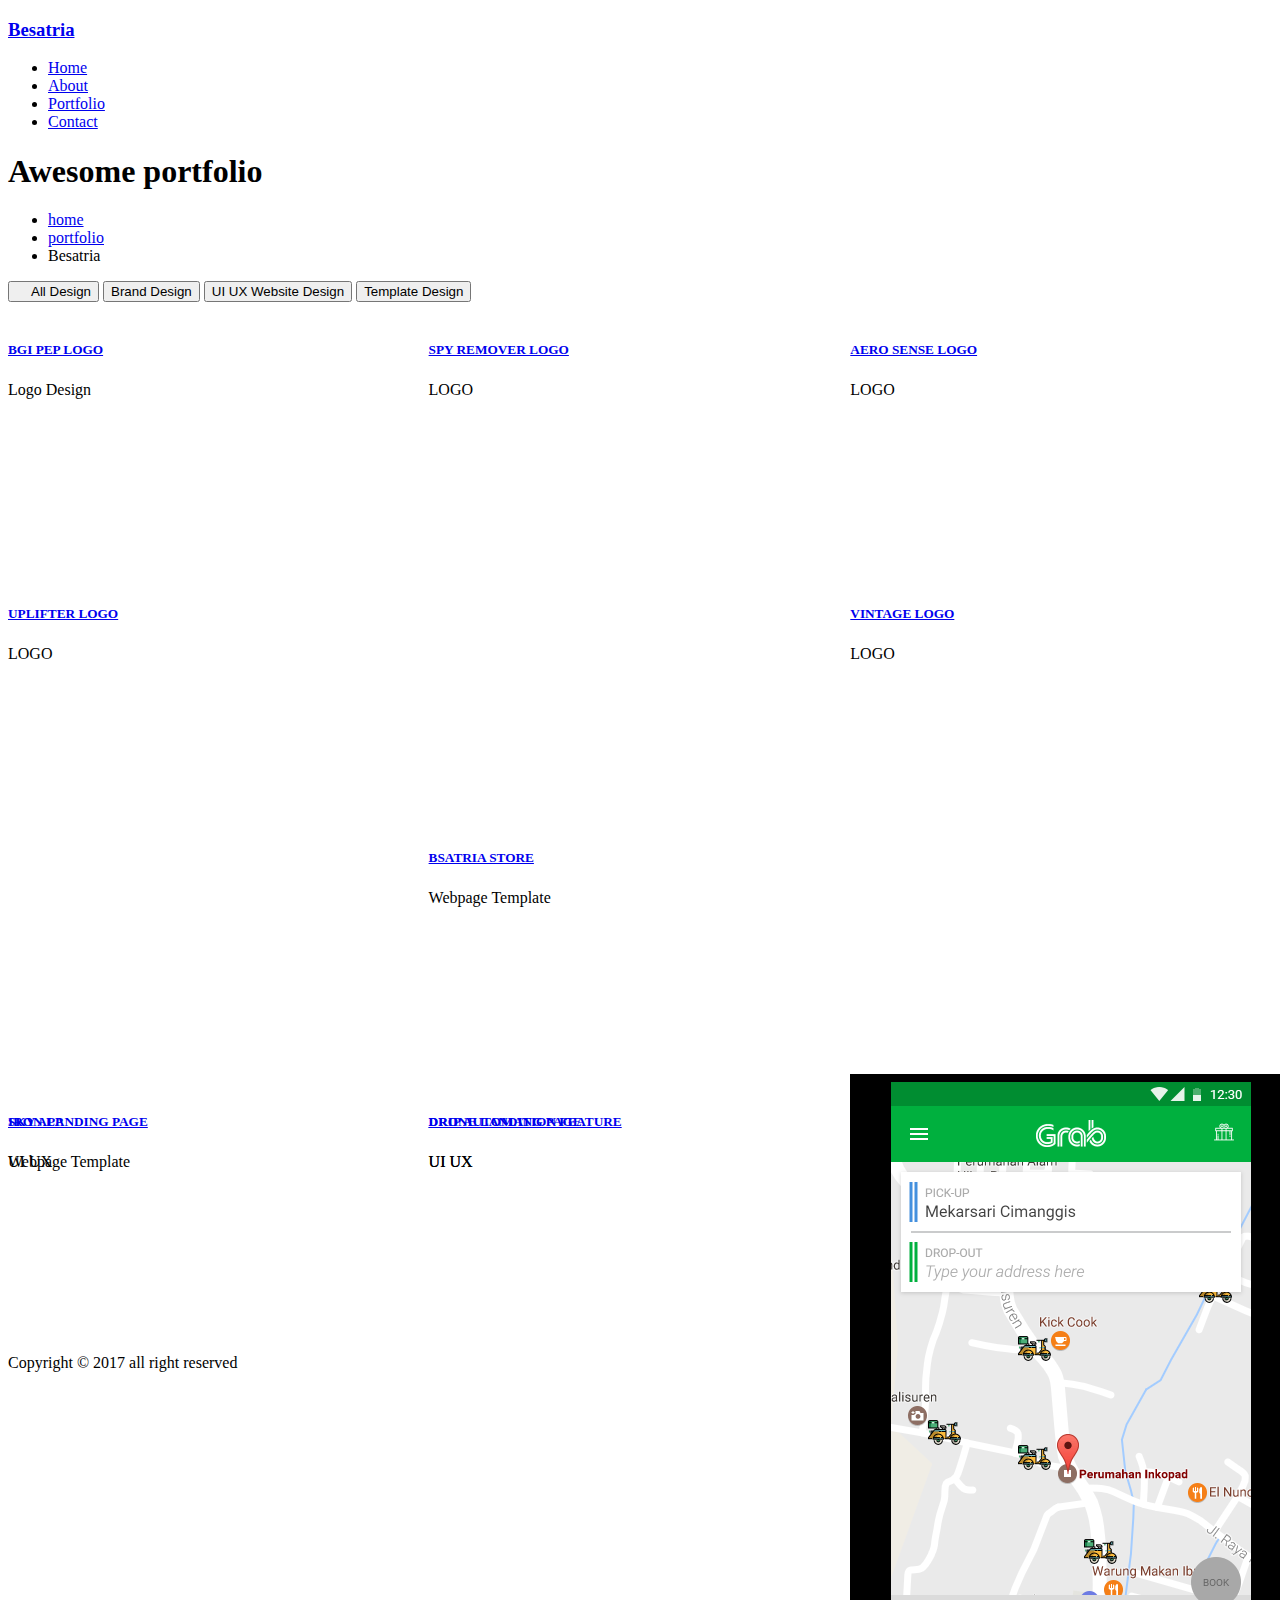
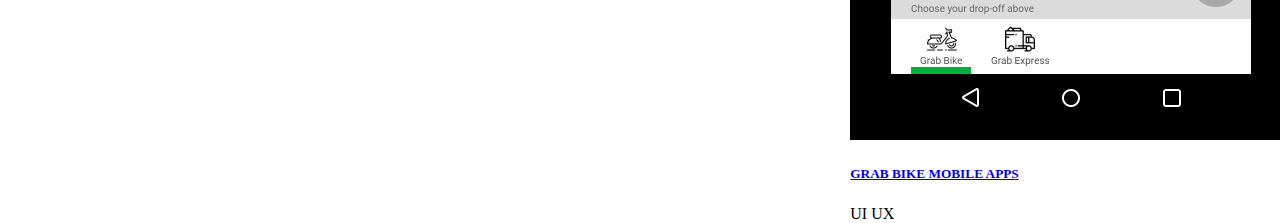
==== docs/portfolio.html @ 46781659 "add missing file" ====
<!DOCTYPE html>
<html>

<head>
	<meta http-equiv="Content-Type" content="text/html; charset=UTF-8">

	<meta http-equiv="x-ua-compatible" content="ie=edge">
	<title>Besatria - Portfolio</title>
	<meta name="description" content="">
	<meta name="viewport" content="width=device-width, initial-scale=1">
	<link rel="shortcut icon" type="image/jpg" href="images/logogradient.jpg">

	<!-- all css here -->
	<link rel="stylesheet" href="css/bootstrap.min.css">
	<link rel="stylesheet" href="css/font-awesome.min.css">
	<link rel="stylesheet" href="css/meanmenu.css">
	<link rel="stylesheet" href="css/magnific-popup.css">
	<link rel="stylesheet" href="css/owl.carousel.min.css">
	<link rel="stylesheet" href="css/style.css">
	<link rel="stylesheet" href="css/responsive.css">
	<script src="js/modernizr-2.8.3.min.js"></script>
</head>

<body>
	<!--[if lt IE 8]>
            <p class="browserupgrade">You are using an <strong>outdated</strong> browser. Please <a href="http://browsehappy.com/">upgrade your browser</a> to improve your experience.</p>
        <![endif]-->
	<!-- header start -->
	<header>
		<div class="header-top-area">
			<div class="container">
				<div class="row">
					<div class="col-md-3 col-sm-3">
						<div class="logo">
							<h3><a href="index.html">Besatria</a></h3>
						</div>
					</div>
					<div class="col-md-9 col-sm-9">
						<div class="main-menu floatright">
							<nav style="display: block;">
								<ul>
									<li><a href="index.html">Home</a></li>
									<li><a href="about.html">About</a></li>
									<li class="active"><a href="portfolio.html">Portfolio</a></li>
									<li><a href="contact.html">Contact</a></li>
								</ul>
							</nav>
						</div>
						<div class="mobile-menu-area"></div>
					</div>
				</div>
			</div>
		</div>
	</header>
	<!-- header start -->
	<!-- breadcrumb-area-start -->
	<div class="breadcrumb-area gray-bg ptb-100">
		<div class="container">
			<div class="row">
				<div class="col-md-12">
					<div class="breadcrumb-title text-center">
						<h1>Awesome portfolio</h1>
						<div class="breadcrumb-menu">
							<ul>
								<li><a href="index.html">home</a></li>
								<li><a href="index.html">portfolio</a></li>
								<li>Besatria</li>
							</ul>
						</div>
					</div>
				</div>
			</div>
		</div>
	</div>
	<!-- breadcrumb-area-end -->
	<!-- portfolio-area start -->
	<div class="portfolio-area pt-90 pb-70">
		<div class="container">
			<div class="filter-menu">
				<button class="active" data-filter="*"><span style="margin-left:15px;">All Design</span></button>
				<button data-filter=".brand">Brand Design</button>
				<button data-filter=".uiux">UI UX Website Design</button>
				<button data-filter=".template">Template Design</button>
			</div>
			<div class="portfolio-active custom-row" style="position: relative; height: 1036px;">
				<div class="portfolio-item brand mb-20" style="position: absolute; left: 0%; top: 0px;">
					<div class="portfolio-box">
						<div class="portfolio-img">
							<img src="images/logo1.jpeg" alt="">
							<a class="work-popup image-popup" href="images/logo1.jpeg"><i class="fa fa-expand"></i></a>
						</div>
						<div class="portfolio-title">
							<h5><a href="https://www.behance.net/bagassatria47">BGI PEP LOGO</a></h5>
							<span>Logo Design</span>
						</div>
					</div>
				</div>
				<div class="portfolio-item brand mb-20" style="position: absolute; left: 33.2759%; top: 0px;">
					<div class="portfolio-box">
						<div class="portfolio-img">
							<img src="images/logo2.jpeg" alt="">
							<a class="work-popup image-popup" href="images/logo2.jpeg"><i class="fa fa-expand"></i></a>
						</div>
						<div class="portfolio-title">
							<h5><a href="https://www.behance.net/bagassatria47">SPY REMOVER LOGO</a></h5>
							<span>LOGO</span>
						</div>
					</div>
				</div>
				<div class="portfolio-item brand mb-20" style="position: absolute; left: 66.6379%; top: 0px;">
					<div class="portfolio-box">
						<div class="portfolio-img">
							<img src="images/logo3.jpeg" alt="">
							<a class="work-popup image-popup" href="images/logo3.jpeg"><i class="fa fa-expand"></i></a>
						</div>
						<div class="portfolio-title">
							<h5><a href="https://www.behance.net/bagassatria47">AERO SENSE LOGO</a></h5>
							<span>LOGO</span>
						</div>
					</div>
				</div>
				<div class="portfolio-item brand mb-20" style="position: absolute; left: 0%; top: 264px;">
					<div class="portfolio-box">
						<div class="portfolio-img">
							<img src="images/logo4.png" alt="">
							<a class="work-popup image-popup" href="images/logo4.png"><i class="fa fa-expand"></i></a>
						</div>
						<div class="portfolio-title">
							<h5><a href="https://www.behance.net/bagassatria47">UPLIFTER LOGO</a></h5>
							<span>LOGO</span>
						</div>
					</div>
				</div>
				<div class="portfolio-item brand mb-20" style="position: absolute; left: 66.6379%; top: 264px;">
					<div class="portfolio-box">
						<div class="portfolio-img">
							<img src="images/logo5.png" alt="">
							<a class="work-popup image-popup" href="images/logo5.png"><i class="fa fa-expand"></i></a>
						</div>
						<div class="portfolio-title">
							<h5><a href="https://www.behance.net/bagassatria47">VINTAGE LOGO</a></h5>
							<span>LOGO</span>
						</div>
					</div>
				</div>
				<div class="portfolio-item template mb-20" style="position: absolute; left: 33.2759%; top: 508px;">
					<div class="portfolio-box">
						<div class="portfolio-img">
							<img src="images/template.PNG" alt="">
							<a class="work-popup image-popup" href="images/template.PNG"><i class="fa fa-expand"></i></a>
						</div>
						<div class="portfolio-title">
							<h5><a href="http://bsatria.id.vg">BSATRIA STORE</a></h5>
							<span>Webpage Template</span>
						</div>
					</div>
				</div>
				<div class="portfolio-item template mb-20" style="position: absolute; left: 0%; top: 772px;">
					<div class="portfolio-box">
						<div class="portfolio-img">
							<img src="images/template2.PNG" alt="">
							<a class="work-popup image-popup" href="images/template2.PNG"><i class="fa fa-expand"></i></a>
						</div>
						<div class="portfolio-title">
							<h5><a href="https://bsatria.github.io/template-skyapp/">SKY APP</a></h5>
							<span>Webpage Template</span>
						</div>
					</div>
				</div>
				<div class="portfolio-item uiux mb-20" style="position: absolute; left: 33.2759%; top: 772px;">
					<div class="portfolio-box">
						<div class="portfolio-img">
							<img src="images/visualweb.PNG" alt="">
							<a class="work-popup image-popup" href="images/visualweb.PNG"><i class="fa fa-expand"></i></a>
						</div>
						<div class="portfolio-title">
							<h5><a href="https://xd.adobe.com/view/b92bac60-ce27-46dd-8525-37e076e789b0">DRIP AUTOMATION FEATURE</a></h5>
							<span>UI UX</span>
						</div>
					</div>
				</div>
				<div class="portfolio-item uiux mb-20" style="position: absolute; left: 66.6379%; top: 772px;">
					<div class="portfolio-box">
						<div class="portfolio-img">
							<img src="images/visualweb2.PNG" alt="">
							<a class="work-popup image-popup" href="images/visualweb2.PNG"><i class="fa fa-expand"></i></a>
						</div>
						<div class="portfolio-title">
							<h5><a href="https://xd.adobe.com/view/00af450e-8e10-417d-92c6-4bfa39148953">DRIP HOME PAGE</a></h5>
							<span>UI UX</span>
						</div>
					</div>
				</div>
				<div class="portfolio-item uiux mb-20" style="position: absolute; left: 0%; top: 772px;">
					<div class="portfolio-box">
						<div class="portfolio-img">
							<img src="images/visualweb3.PNG" alt="">
							<a class="work-popup image-popup" href="images/visualweb3.PNG"><i class="fa fa-expand"></i></a>
						</div>
						<div class="portfolio-title">
							<h5><a href="https://www.behance.net/bagassatria47">IRON LANDING PAGE</a></h5>
							<span>UI UX</span>
						</div>
					</div>
				</div>
				<div class="portfolio-item uiux mb-20" style="position: absolute; left: 33.2759%; top: 772px;">
					<div class="portfolio-box">
						<div class="portfolio-img">
							<img src="images/visualweb4.PNG" alt="">
							<a class="work-popup image-popup" href="images/visualweb4.PNG"><i class="fa fa-expand"></i></a>
						</div>
						<div class="portfolio-title">
							<h5><a href="https://www.behance.net/bagassatria47">DRONE LANDING PAGE</a></h5>
							<span>UI UX</span>
						</div>
					</div>
				</div>
				<div class="portfolio-item uiux mb-20" style="position: absolute; left: 66.6379%; top: 772px;">
					<div class="portfolio-box">
						<div class="portfolio-img">
							<img src="images/visualweb5.PNG" alt="">
							<a class="work-popup image-popup" href="images/visualweb5.PNG"><i class="fa fa-expand"></i></a>
						</div>
						<div class="portfolio-title">
							<h5><a href="https://www.behance.net/bagassatria47">REAL ESTATE LANDING PAGE</a></h5>
							<span>UI UX</span>
						</div>
					</div>
				</div>
				<div class="portfolio-item uiux mb-20" style="position: absolute; left: 66.6379%; top: 772px;">
					<div class="portfolio-box">
						<div class="portfolio-img">
							<img src="images/visualweb6.PNG" alt="">
							<a class="work-popup image-popup" href="images/visualweb6.PNG"><i class="fa fa-expand"></i></a>
						</div>
						<div class="portfolio-title">
							<h5><a href="https://xd.adobe.com/view/c8eee8b7-b22d-4014-8797-1063ff091ada">GRAB BIKE MOBILE APPS</a></h5>
							<span>UI UX</span>
						</div>
					</div>
				</div>
			</div>
		</div>
	</div>
	<!-- portfolio-end -->
	<!-- footer start -->
	<footer>
		<div class="copyright-area ptb-30 gray-bg">
			<div class="container">
				<div class="row">
					<div class="col-md-6 col-sm-6 col-xs-12">
						<div class="copyright">
							<p>
								Copyright © 2017 all right reserved
							</p>
						</div>
					</div>
					<div class="col-md-6 col-sm-6 col-xs-12">
						<div class="social-icon floatright">
							<a href="https://web.facebook.com/bagas.satria47"><i class="fa fa-facebook"></i></a>
							<a href="https://twitter.com/_bagassatria"><i class="fa fa-twitter"></i></a>
							<a href="https://plus.google.com/103186760451812302445"><i class="fa fa-google-plus"></i></a>
							<a href="https://www.behance.net/bagassatria47"><i class="fa fa-behance"></i></a>
						</div>
					</div>
				</div>
			</div>
		</div>
	</footer>
	<!-- footer end -->

	<!-- all js here -->
	<script src="js/jquery-1.12.0.min.js"></script>
	<script src="js/bootstrap.min.js"></script>
	<script src="js/jquery.counterup.min.js"></script>
	<script src="js/waypoints.min.js"></script>
	<script src="js/imagesloaded.pkgd.min.js"></script>
	<script src="js/owl.carousel.min.js"></script>
	<script src="js/jquery.meanmenu.js"></script>
	<script src="js/isotope.pkgd.min.js"></script>
	<script src="js/plugins.js"></script>
	<script src="js/main.js"></script>


</body>

</html>
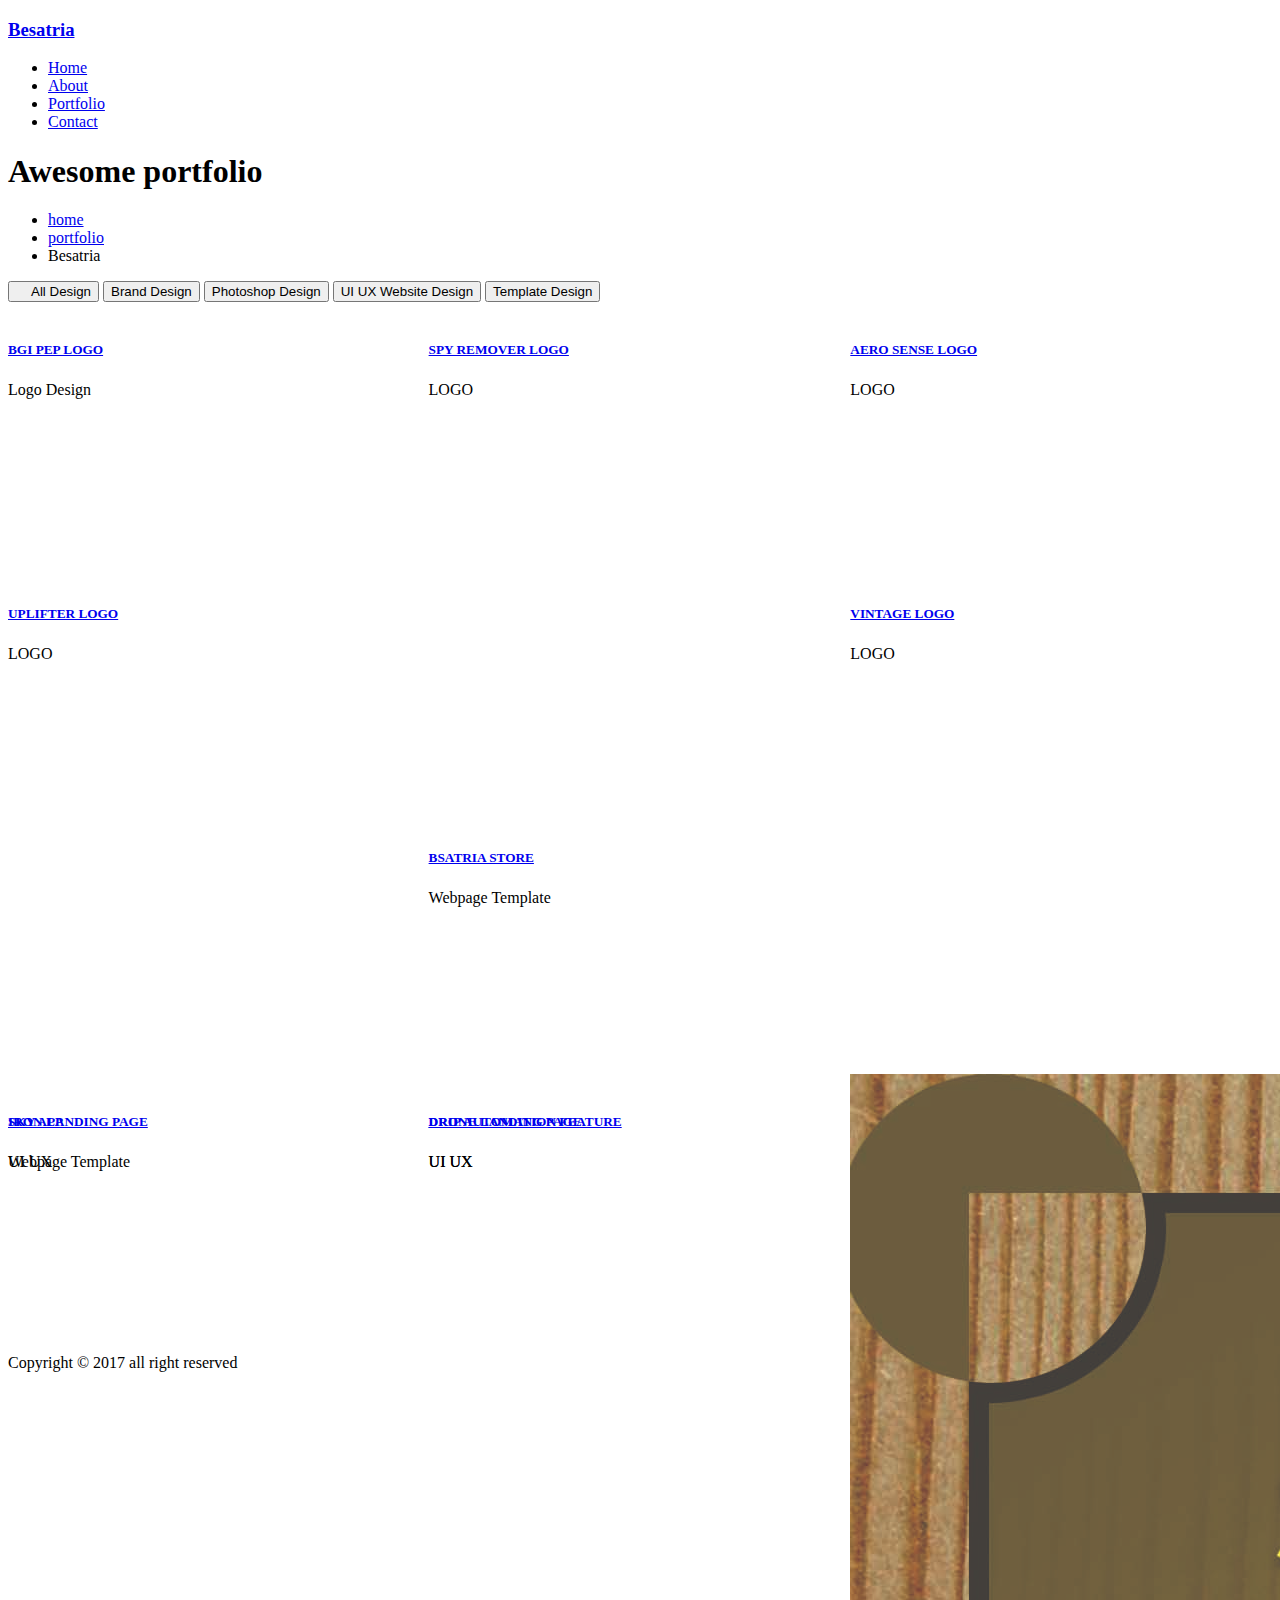
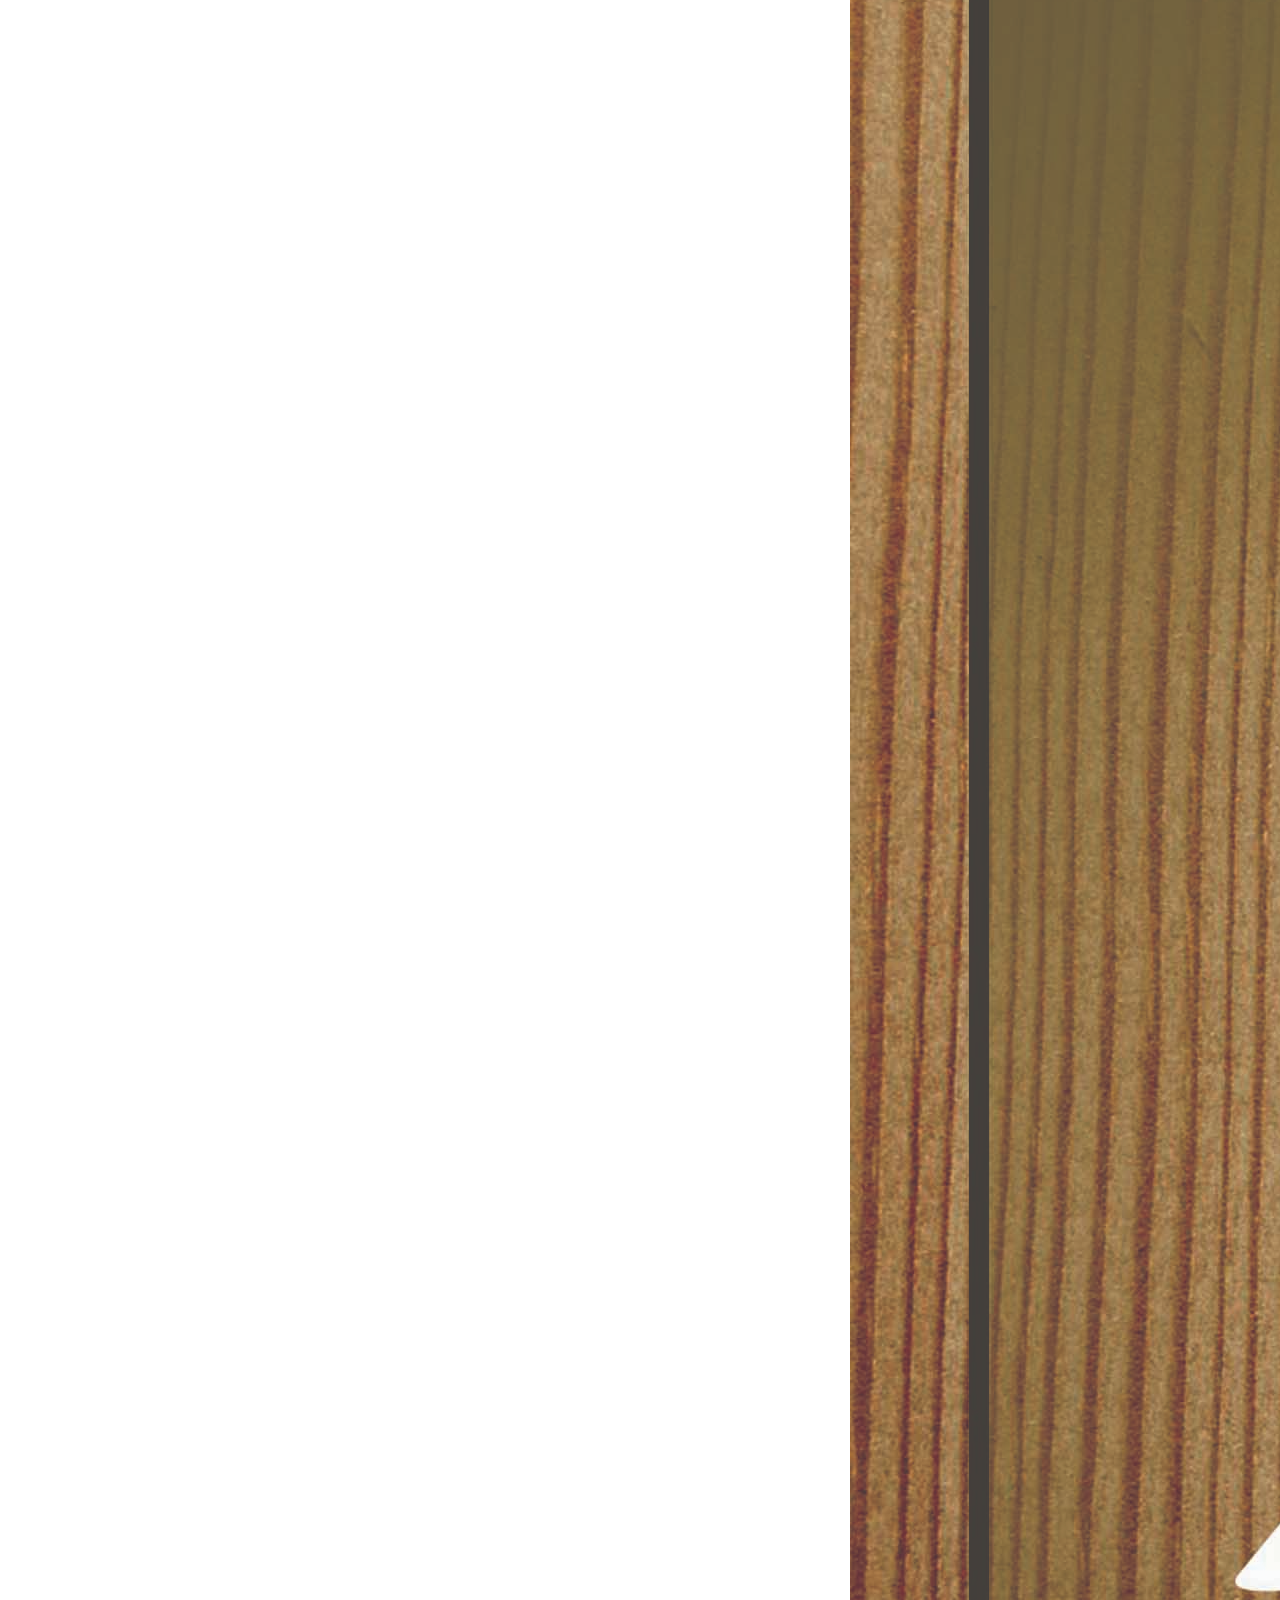
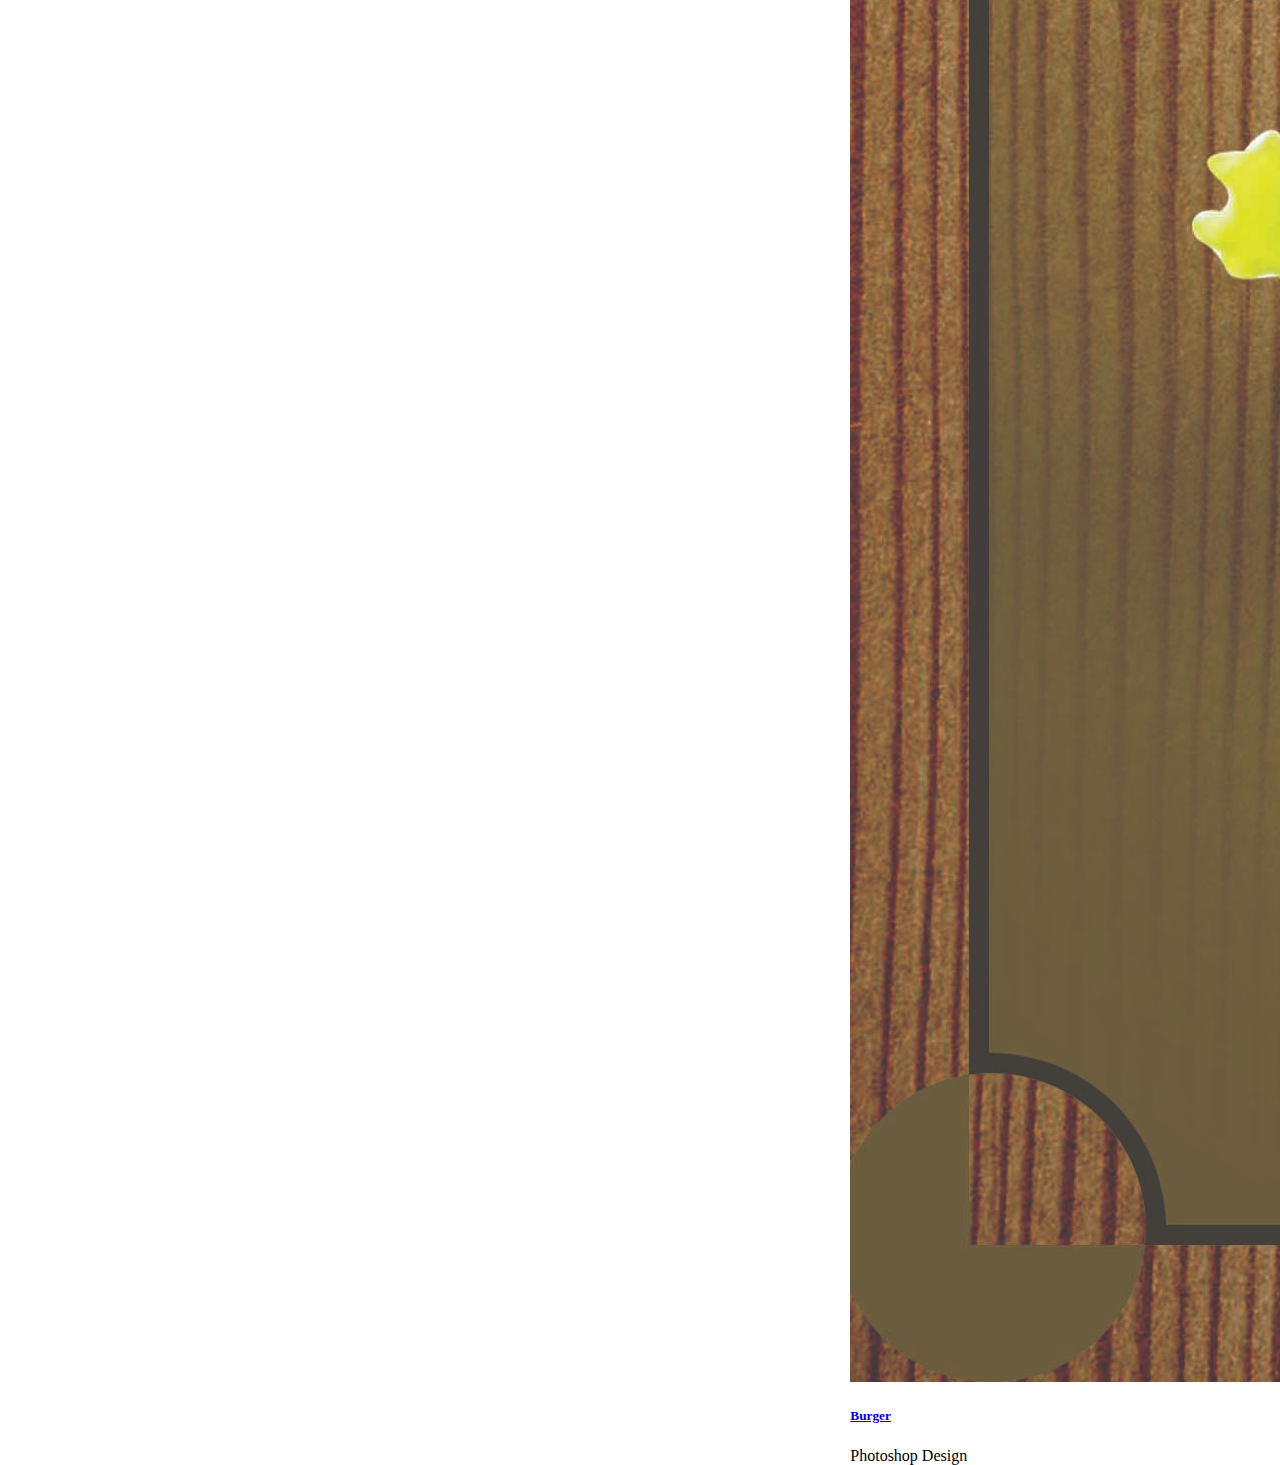
==== commit 91ba32ce: "add some pohotoshop portfolio" ====
--- a/docs/portfolio.html
+++ b/docs/portfolio.html
@@ -79,6 +79,7 @@
 			<div class="filter-menu">
 				<button class="active" data-filter="*"><span style="margin-left:15px;">All Design</span></button>
 				<button data-filter=".brand">Brand Design</button>
+				<button data-filter=".photoshop">Photoshop Design</button>
 				<button data-filter=".uiux">UI UX Website Design</button>
 				<button data-filter=".template">Template Design</button>
 			</div>
@@ -236,6 +237,42 @@
 						<div class="portfolio-title">
 							<h5><a href="https://xd.adobe.com/view/c8eee8b7-b22d-4014-8797-1063ff091ada">GRAB BIKE MOBILE APPS</a></h5>
 							<span>UI UX</span>
+						</div>
+					</div>
+				</div>
+				<div class="portfolio-item photoshop mb-20" style="position: absolute; left: 66.6379%; top: 772px;">
+					<div class="portfolio-box">
+						<div class="portfolio-img">
+							<img src="images/nightclub.jpg" alt="">
+							<a class="work-popup image-popup" href="images/nightclub.jpg"><i class="fa fa-expand"></i></a>
+						</div>
+						<div class="portfolio-title">
+							<h5><a href="#">Nightclub</a></h5>
+							<span>Photoshop Design</span>
+						</div>
+					</div>
+				</div>
+				<div class="portfolio-item photoshop mb-20" style="position: absolute; left: 66.6379%; top: 772px;">
+					<div class="portfolio-box">
+						<div class="portfolio-img">
+							<img src="images/green.jpg" alt="">
+							<a class="work-popup image-popup" href="images/green.jpg"><i class="fa fa-expand"></i></a>
+						</div>
+						<div class="portfolio-title">
+							<h5><a href="#">Nature</a></h5>
+							<span>Photoshop Design</span>
+						</div>
+					</div>
+				</div>
+				<div class="portfolio-item photoshop mb-20" style="position: absolute; left: 66.6379%; top: 772px;">
+					<div class="portfolio-box">
+						<div class="portfolio-img">
+							<img src="images/Burger.jpg" alt="">
+							<a class="work-popup image-popup" href="images/Burger.jpg"><i class="fa fa-expand"></i></a>
+						</div>
+						<div class="portfolio-title">
+							<h5><a href="#">Burger</a></h5>
+							<span>Photoshop Design</span>
 						</div>
 					</div>
 				</div>
